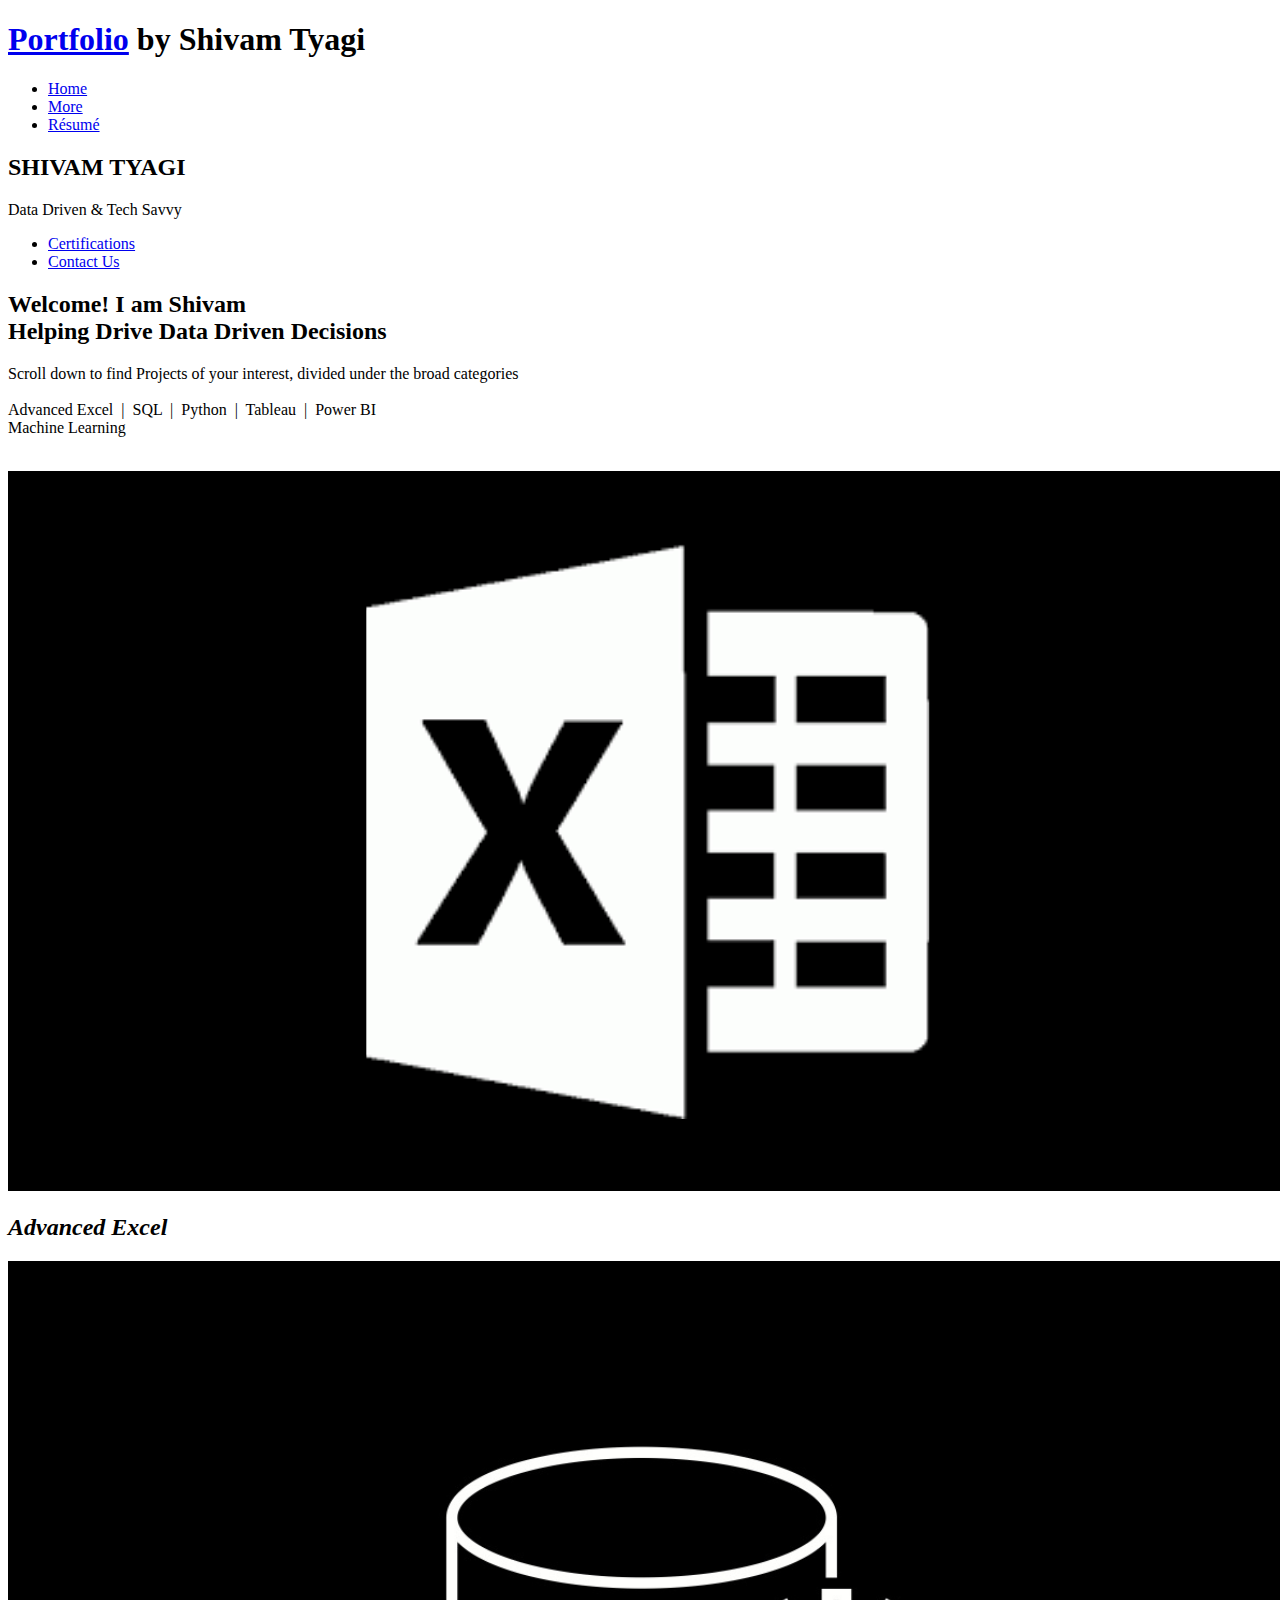
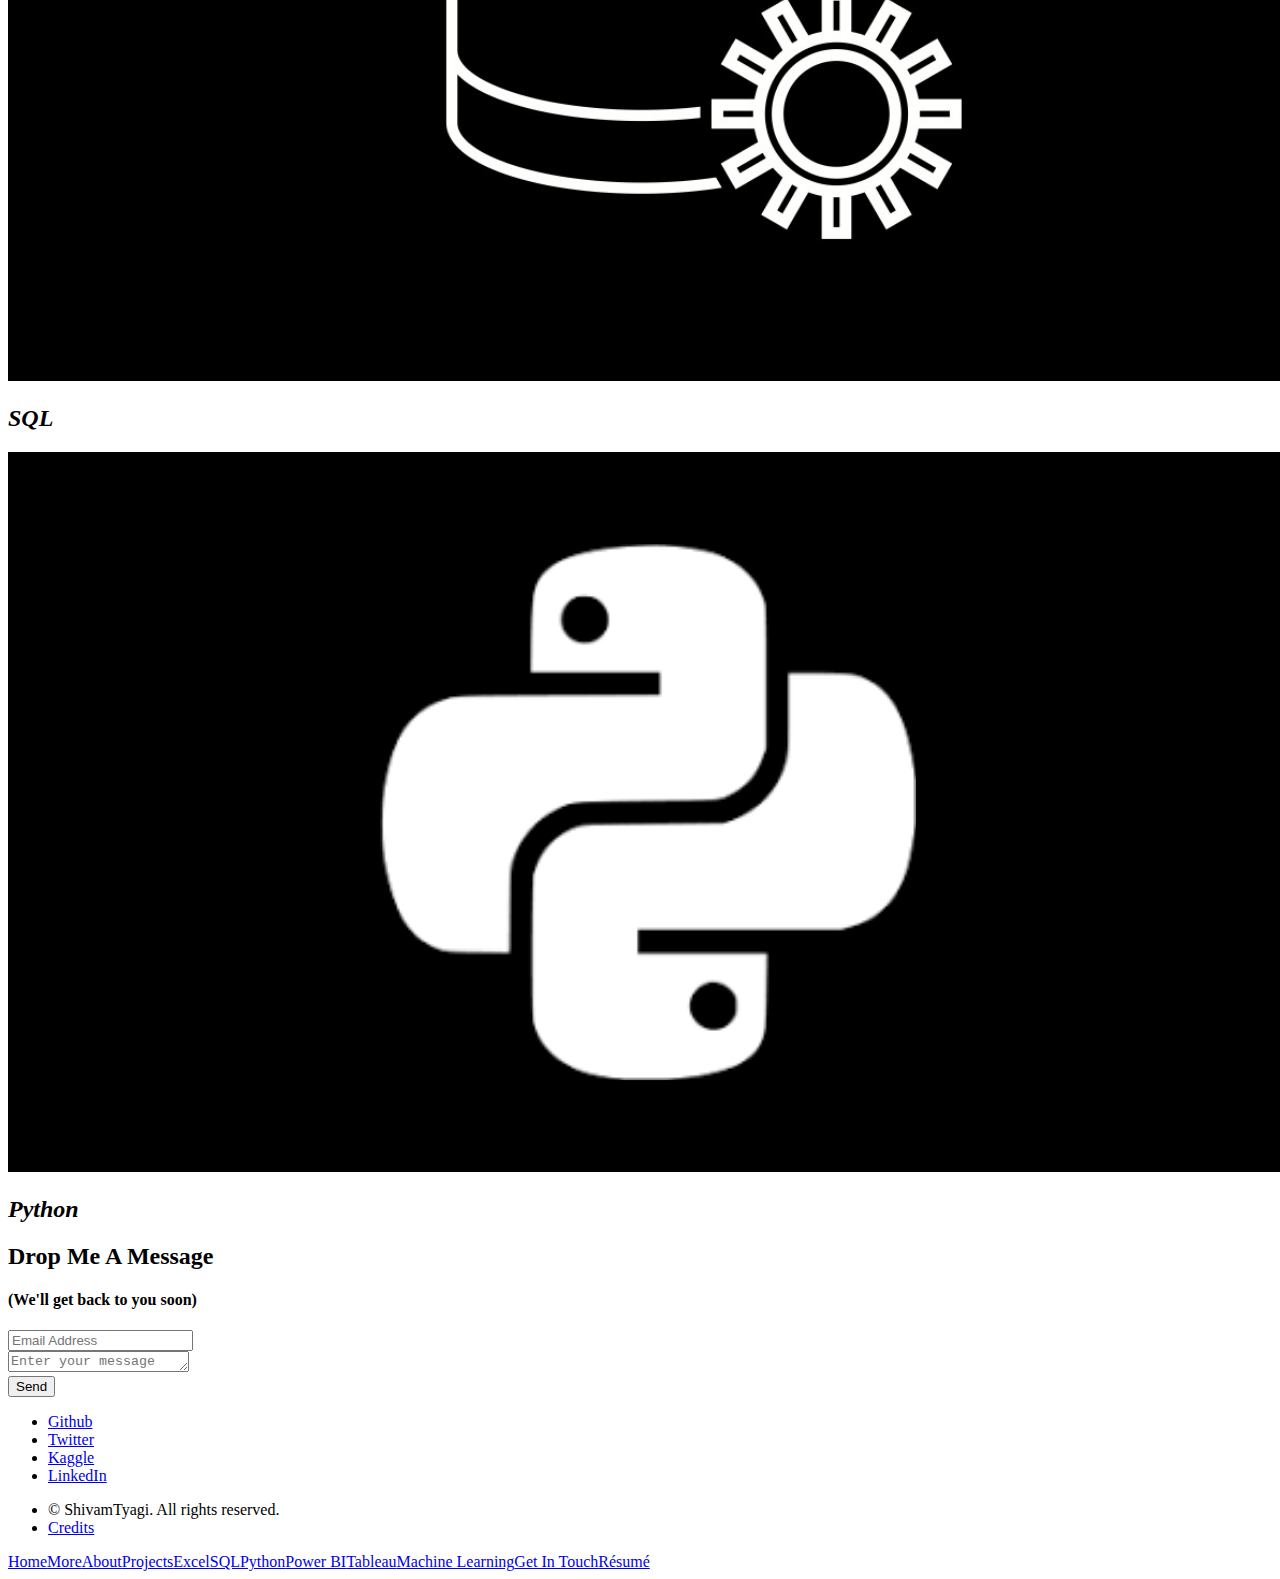
==== index.html @ ff307666 "Update index.html" ====
<!DOCTYPE HTML>
<!--
	Alpha by HTML5 UP
	html5up.net | @ajlkn
	Free for personal and commercial use under the CCA 3.0 license (html5up.net/license)
-->
<html>
	<head>
		<title>Shivam Tyagi</title>
		<meta charset="utf-8" />
		<meta name="viewport" content="width=device-width, initial-scale=1, user-scalable=no" />
		<link rel="stylesheet" href="assets/css/main.css" />
	</head>
	<body class="landing is-preload">
		<div id="page-wrapper">
			


			<!-- Header -->
				<header id="header" class="alt">
					<h1><a href="index.html">Portfolio</a> by Shivam Tyagi</h1>
					<nav id="nav">
						<ul>
							<li><a href="index.html">Home</a></li>
							<li>
								<a href="#" class="icon solid fa-angle-down">More</a>
								<ul>
									<li><a href="generic.html">About</a></li>
									<li>
										<a href="#project1">Projects</a>
										<ul>
											<li><a href="Project/excel.html">Excel</a></li>
											<li><a href="Project/sql.html">SQL</a></li>
											<li><a href="Project/python.html">Python</a></li>
											<li><a href="Project/powerbi.html">Power BI</a></li>
											<li><a href="Project/tableau.html">Tableau</a></li>
											<li><a href="Project/ml.html">Machine Learning</a></li>
										</ul>
									</li>
									<li><a href="contact.html">Get In Touch</a></li>
									
								</ul>
							</li>



<!--									<li>
										<a href="#">Submenu</a>
										<ul>
											<li><a href="#">Option One</a></li>
											<li><a href="#">Option Two</a></li>
											<li><a href="#">Option Three</a></li>
											<li><a href="#">Option Four</a></li>
										</ul>
									</li>
-->



							<li><a href="#" class="button">Résumé</a></li>
						</ul>
					</nav>
				</header>

			<!-- Banner -->
				<section id="banner">
					<h2>SHIVAM TYAGI</h2>
					<p>Data Driven & Tech Savvy </p>
					<ul class="actions special">
						<li><a href="#" class="button primary">Certifications</a></li>
						<li><a href="tel:6377423980p91" class="button">Contact Us</a></li>
					</ul>
				</section>

			<!-- Main -->
				<section id="main" class="container">

					<section class="box special">
						<header class="major">
							<h2>Welcome! I am Shivam
							<br>
							Helping Drive Data Driven Decisions</h2>
							<p>Scroll down to find Projects of your interest, divided under the broad categories<br><br />
								Advanced Excel &nbsp;|&nbsp; SQL &nbsp;|&nbsp; Python &nbsp;|&nbsp; Tableau &nbsp;|&nbsp; Power BI <br />
								Machine Learning
								
							</p>
						</header>
						<span class="image featured"><img src="" alt="" /></span>
					</section>
					

					<div class="row">
						<div class="col-6 col-12-narrower">

							<section class="box special" id="project1">
								<span class="image featured"><a href="Website\Project\excel.html"><img src="images/excel_image.png" alt="" /></a></span>
								<h2><b><i>Advanced Excel</i></b></h2>
								<ul class="actions special">
								</ul>
							</section>

						</div>

						<div class="col-6 col-12-narrower">

							<section class="box special">
								<span class="image featured"><a href="Website\Project\sql.html"><img src="images/sql_image.png" alt="" /></a></span>
								<h2><b><i>SQL</i></b></h2>
								<ul class="actions special">
								</ul>
							</section>

						</div>

						<div class="col-6 col-12-narrower">

							<section class="box special">
								<span class="image featured"><a href="Website\Project\python.html"><img src="images/py_image.png" alt="" /></a></span>
								<h2><b><i>Python</i></b></h2>
								<ul class="actions special">
								</ul>
							</section>

						</div>
<!--
						<div class="col-6 col-12-narrower">

							<section class="box special">
								<span class="image featured"><a href="Website\Project\tableau.html"><img src="images/tableau_image.png" alt="" /></a></span>
								<h2><b><i>Tableau</i></b></h2>
								<ul class="actions special">
								</ul>
							</section>

						</div>

						<div class="col-6 col-12-narrower">

							<section class="box special">
								<span class="image featured"><a href="Website\Project\powerbi.html"><img src="images/powerbi_image.png" alt="" /></a></span>
								<h2><b><i>Power BI</i></b></h2>
								<ul class="actions special">
								</ul>
							</section>

						</div>
					
						<div class="col-6 col-12-narrower">

							<section class="box special">
								<span class="image featured"><a href="Website\Project\ml.html"><img src="images/ml_image.png" alt="" /></a></span>
								<h2><b><i>Machine Learning</i></b></h2>
								<ul class="actions special">
								</ul>
							</section>

						</div>
-->
					</div>
				
						
					

				</section>

			<!--CTA -->

				<section id="cta">

					<h2>Drop Me A Message</h2>
					<h4>(We'll get back to you soon)</h4>
					<p></p>

					<form method="post" action="https://formspree.io/f/mknyvodl">
						<div class="row gtr-50 gtr-uniform">
							<div class="col-8 col-12-mobilep">
								<input type="email" name="email" id="email" placeholder="Email Address" />
							</div>
							<div class="col-12">
								<textarea name="message" id="message" placeholder="Enter your message" rows="1"></textarea>
							</div>
							<div class="col-4 col-12-mobilep">
								<input type="submit" value="Send" class="fit" />
							</div>
						</div>
					</form>

				</section>


			<!-- Footer -->
				<footer id="footer">
					<ul class="icons">
						<li><a href="https://github.com/ShivamTyagiOfficial" class="icon brands fa-github"><span class="label">Github</span></a></li>
						<li><a href="https://twitter.com/ShivamT0fficial" class="icon brands fa-twitter"><span class="label">Twitter</span></a></li>
						<li><a href="https://www.kaggle.com/ShivamTyagiOfficial" class="icon brands fa-kaggle"><span class="label">Kaggle</span></a></li>
						<li><a href="https://www.linkedin.com/in/shivamtofficial" class="icon brands fa-linkedin"><span class="label">LinkedIn</span></a></li>
					</ul>
					<ul class="copyright">
						<li>&copy; ShivamTyagi. All rights reserved.</li><li><a href="#">Credits</a></li>
					</ul>
				</footer>

		</div>

		<!-- Scripts -->
			<script src="assets/js/jquery.min.js"></script>
			<script src="assets/js/jquery.dropotron.min.js"></script>
			<script src="assets/js/jquery.scrollex.min.js"></script>
			<script src="assets/js/browser.min.js"></script>
			<script src="assets/js/breakpoints.min.js"></script>
			<script src="assets/js/util.js"></script>
			<script src="assets/js/main.js"></script>

	</body>
</html>
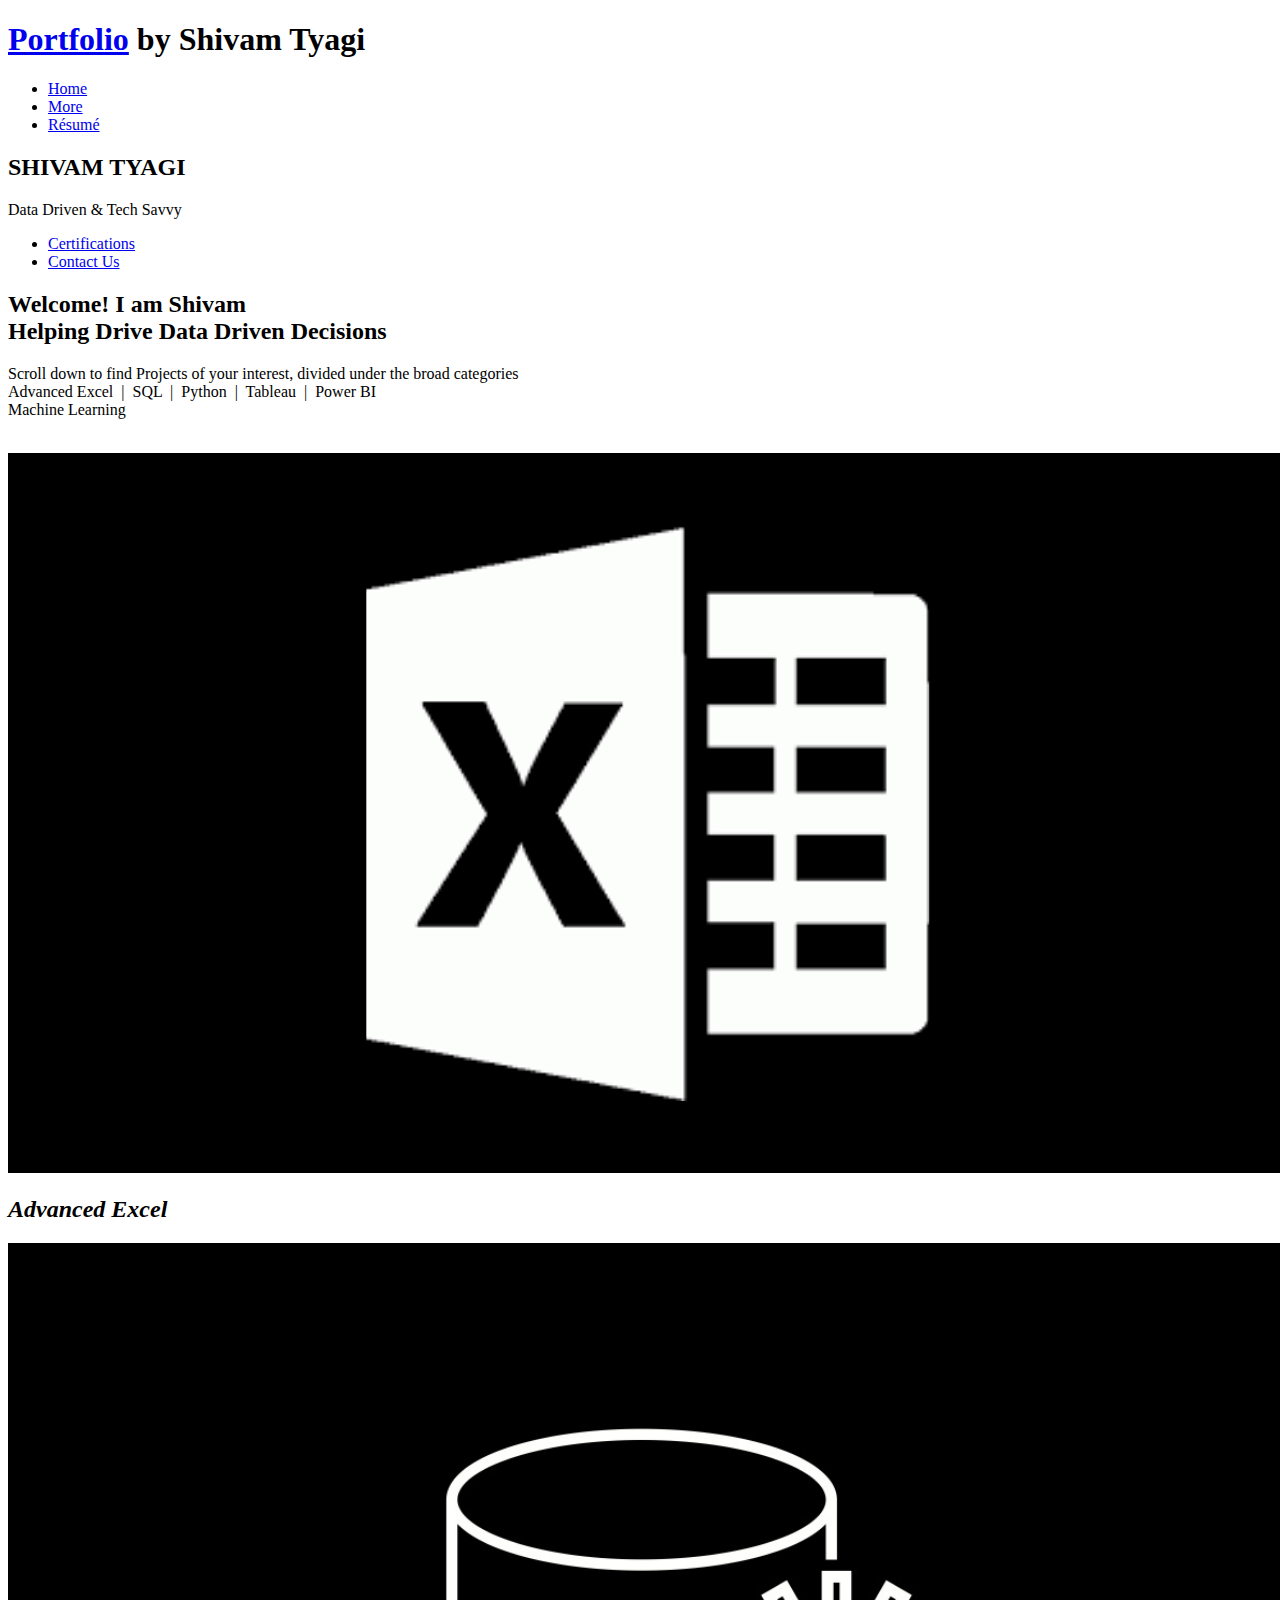
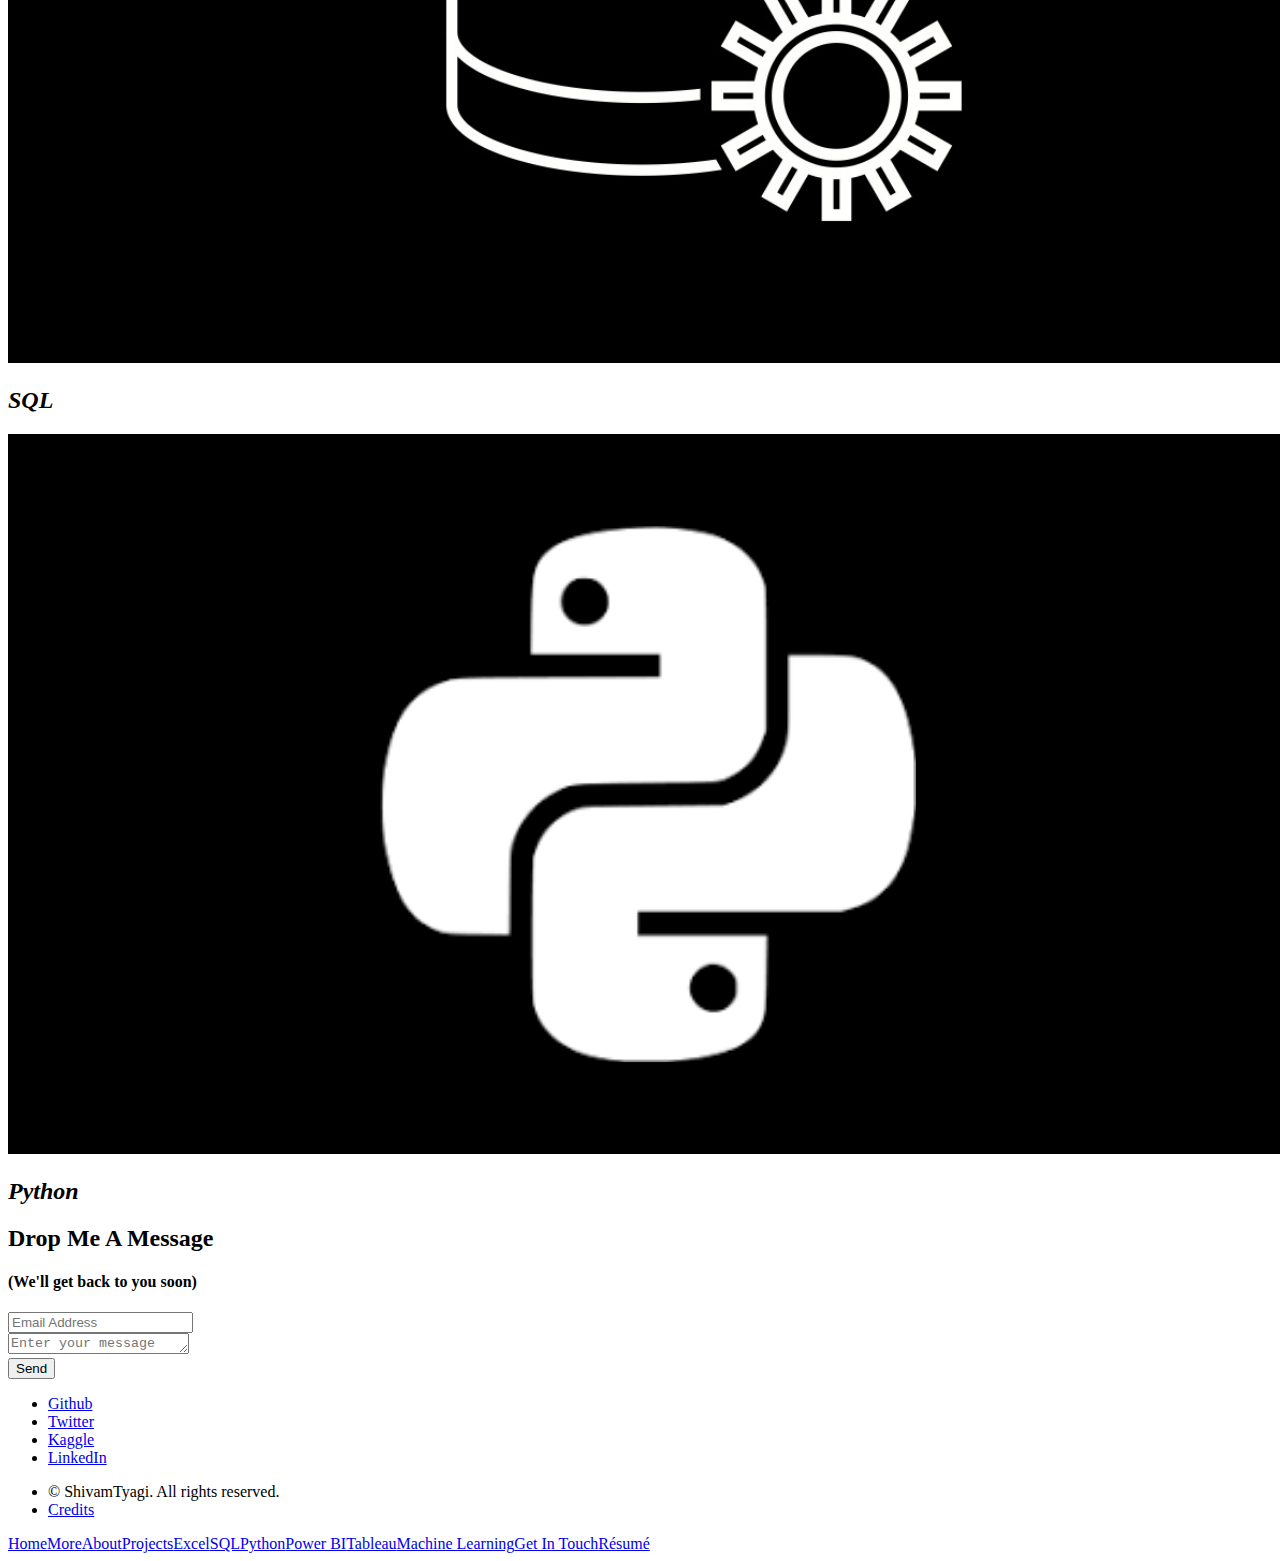
==== commit 1d6764c3: "Update index.html" ====
--- a/index.html
+++ b/index.html
@@ -80,7 +80,8 @@
 							<h2>Welcome! I am Shivam
 							<br>
 							Helping Drive Data Driven Decisions</h2>
-							<p>Scroll down to find Projects of your interest, divided under the broad categories<br><br />
+							<p>Scroll down to find Projects of your interest, divided under the broad categories<br />
+								
 								Advanced Excel &nbsp;|&nbsp; SQL &nbsp;|&nbsp; Python &nbsp;|&nbsp; Tableau &nbsp;|&nbsp; Power BI <br />
 								Machine Learning
 								
